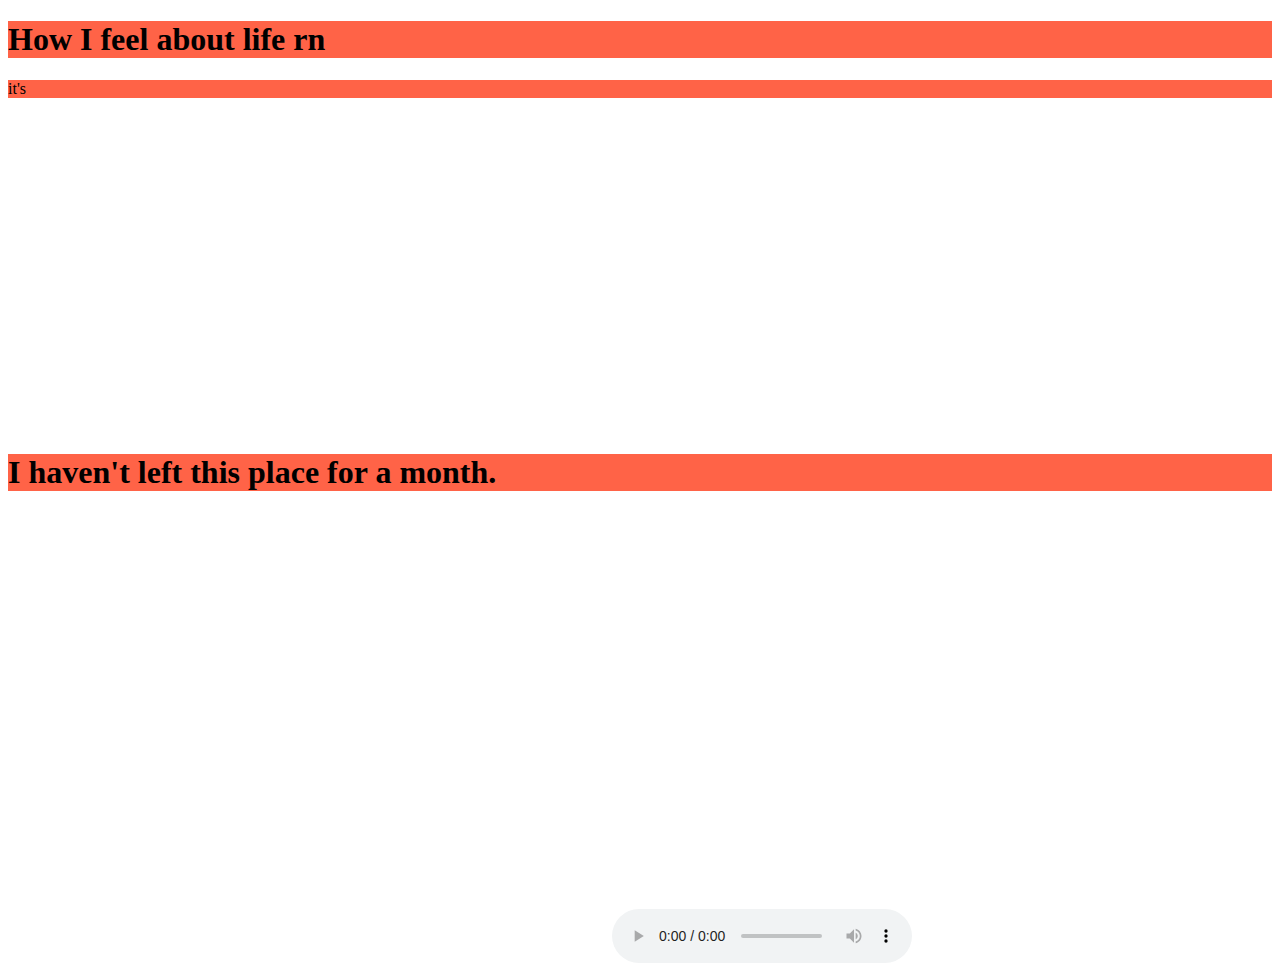
==== embeddingOriginalWork.html @ 489ecc71 "Add files via upload" ====
<!DOCTYPE html>
<html>
    <head>
        <title>Utube don't copyright me</title>
    </head>
    <body>
        <h1 style="background-color:Tomato;">How I feel about life rn</h1>
        <p style="background-color:Tomato;">it's</p>
        
        
        <iframe width="560" height="315" src="https://www.youtube.com/embed/cd2rWeswwGw?start=43" frameborder="0" allow="accelerometer; autoplay; encrypted-media; gyroscope; picture-in-picture" allowfullscreen></iframe>
        <h1 style="background-color:Tomato;">I haven't left this place for a month. </h1>
        <iframe src="https://www.google.com/maps/embed?pb=!1m18!1m12!1m3!1d2783.2694702117005!2d-122.53982788443237!3d45.76578957910562!2m3!1f0!2f0!3f0!3m2!1i1024!2i768!4f13.1!3m3!1m2!1s0x5495b4744728b665%3A0xab462bf0912a73e1!2s2018%20S%20Parkway%20Ave%2C%20Battle%20Ground%2C%20WA%2098604!5e0!3m2!1sen!2sus!4v1585783435028!5m2!1sen!2sus" width="600" height="450" frameborder="0" style="border:0;" allowfullscreen="" aria-hidden="false" tabindex="0"></iframe>
        <audio controls>
            
            <source src="Toxic.mp3" type="audio/mpeg">
          
          </audio>
    </body>
</html>
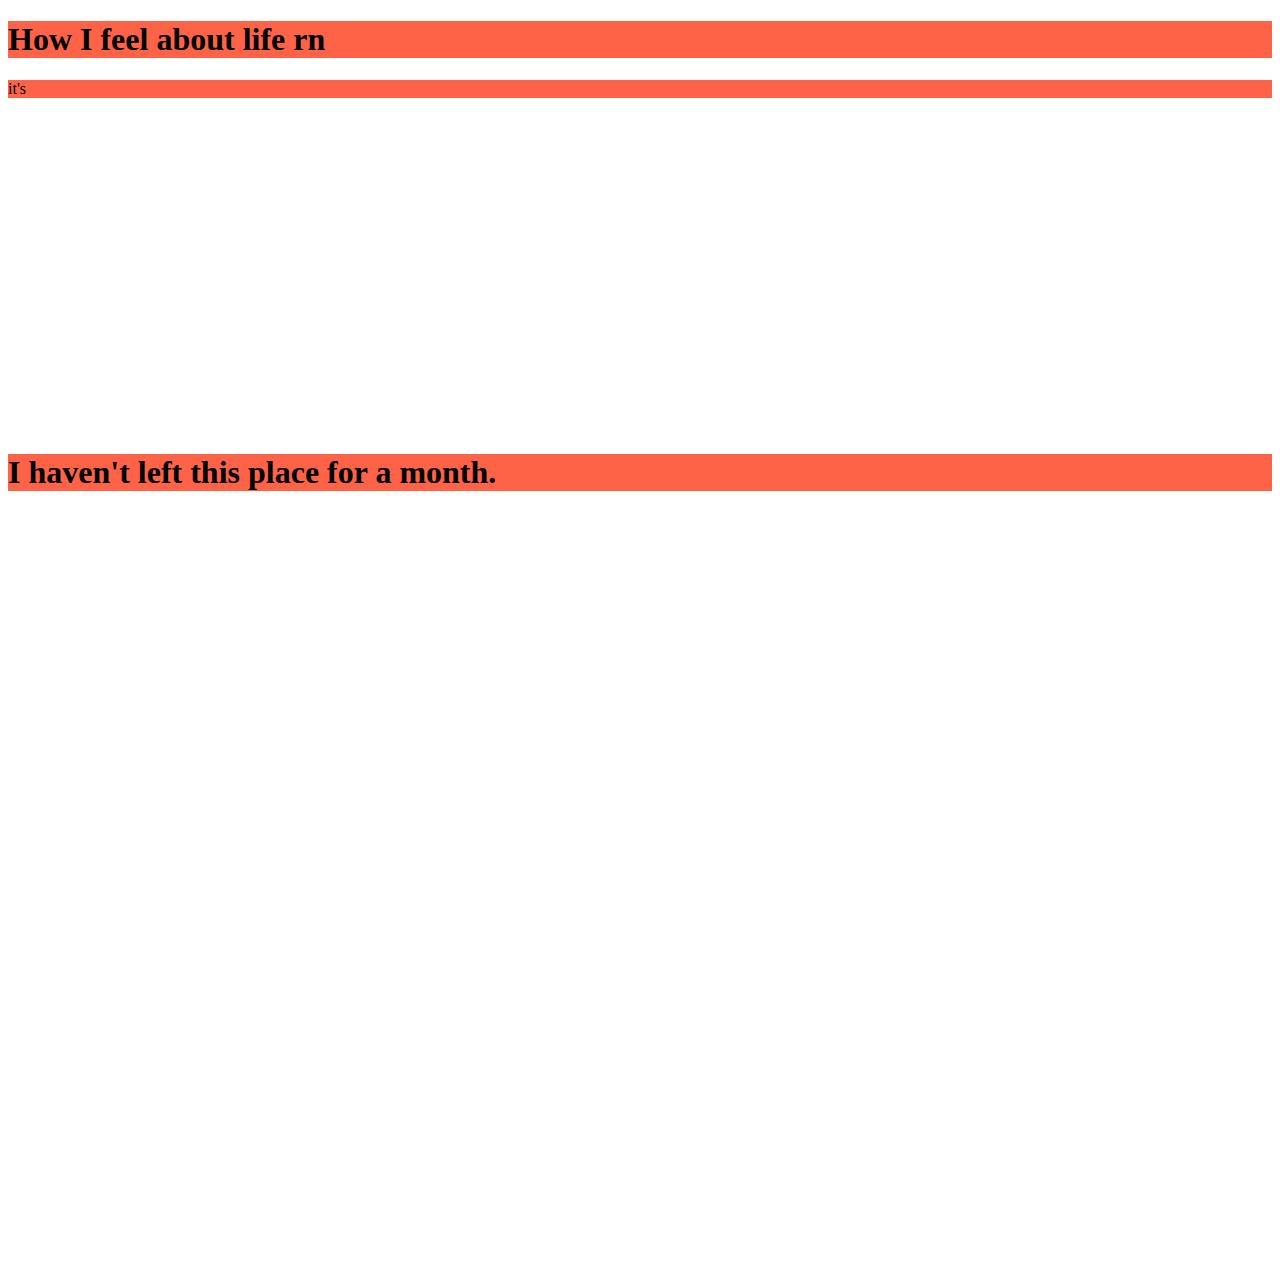
==== commit a994d4b6: "Add files via upload" ====
--- a/embeddingOriginalWork.html
+++ b/embeddingOriginalWork.html
@@ -11,10 +11,6 @@
         <iframe width="560" height="315" src="https://www.youtube.com/embed/cd2rWeswwGw?start=43" frameborder="0" allow="accelerometer; autoplay; encrypted-media; gyroscope; picture-in-picture" allowfullscreen></iframe>
         <h1 style="background-color:Tomato;">I haven't left this place for a month. </h1>
         <iframe src="https://www.google.com/maps/embed?pb=!1m18!1m12!1m3!1d2783.2694702117005!2d-122.53982788443237!3d45.76578957910562!2m3!1f0!2f0!3f0!3m2!1i1024!2i768!4f13.1!3m3!1m2!1s0x5495b4744728b665%3A0xab462bf0912a73e1!2s2018%20S%20Parkway%20Ave%2C%20Battle%20Ground%2C%20WA%2098604!5e0!3m2!1sen!2sus!4v1585783435028!5m2!1sen!2sus" width="600" height="450" frameborder="0" style="border:0;" allowfullscreen="" aria-hidden="false" tabindex="0"></iframe>
-        <audio controls>
-            
-            <source src="Toxic.mp3" type="audio/mpeg">
-          
-          </audio>
+        <iframe width="100%" height="300" scrolling="no" frameborder="no" allow="autoplay" src="https://w.soundcloud.com/player/?url=https%3A//api.soundcloud.com/tracks/256024558&color=%23ff5500&auto_play=false&hide_related=false&show_comments=true&show_user=true&show_reposts=false&show_teaser=true&visual=true"></iframe>
     </body>
 </html>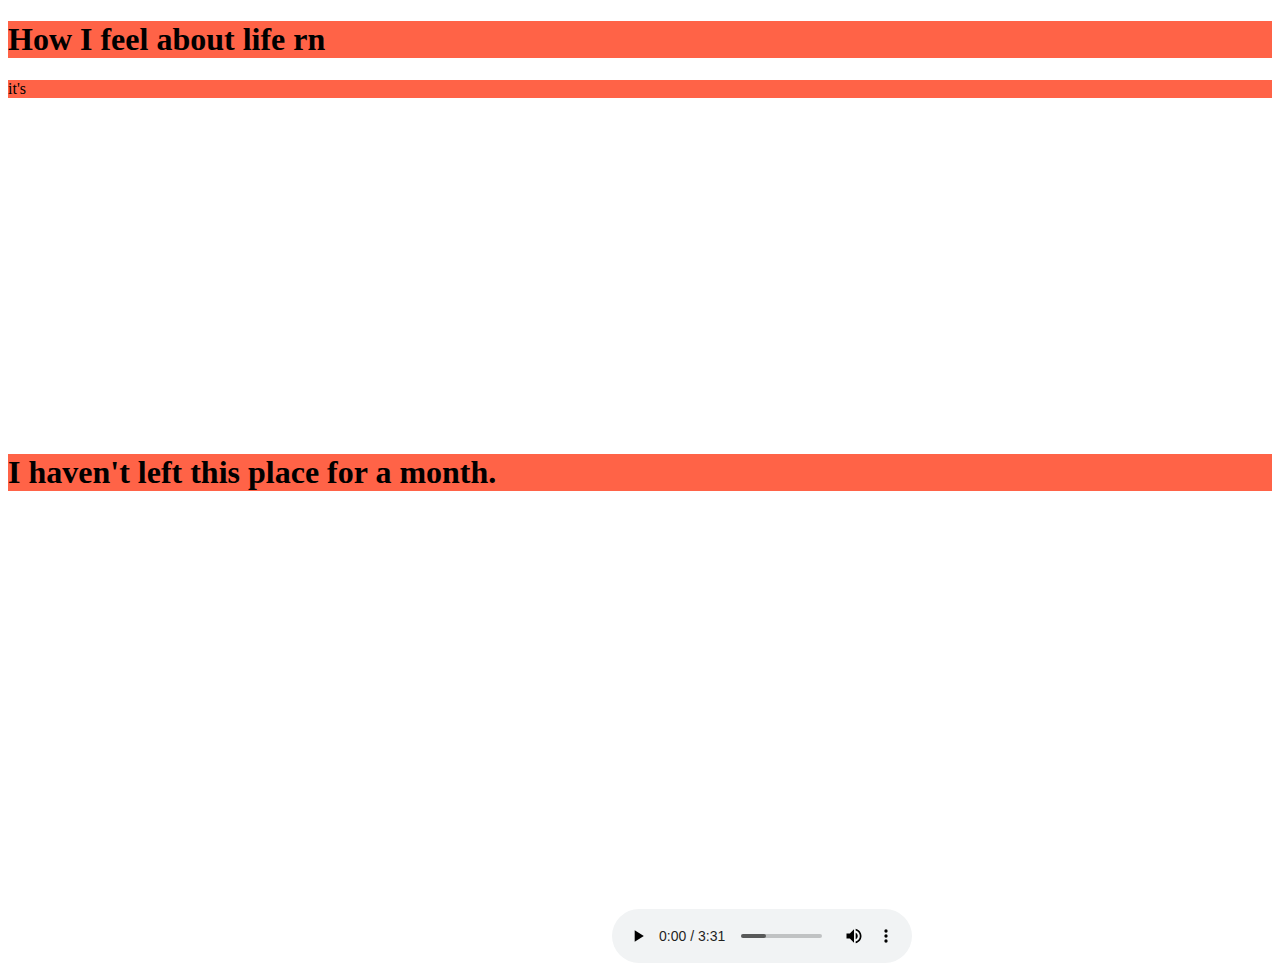
==== commit df016574: "Add files via upload" ====
--- a/embeddingOriginalWork.html
+++ b/embeddingOriginalWork.html
@@ -11,6 +11,10 @@
         <iframe width="560" height="315" src="https://www.youtube.com/embed/cd2rWeswwGw?start=43" frameborder="0" allow="accelerometer; autoplay; encrypted-media; gyroscope; picture-in-picture" allowfullscreen></iframe>
         <h1 style="background-color:Tomato;">I haven't left this place for a month. </h1>
         <iframe src="https://www.google.com/maps/embed?pb=!1m18!1m12!1m3!1d2783.2694702117005!2d-122.53982788443237!3d45.76578957910562!2m3!1f0!2f0!3f0!3m2!1i1024!2i768!4f13.1!3m3!1m2!1s0x5495b4744728b665%3A0xab462bf0912a73e1!2s2018%20S%20Parkway%20Ave%2C%20Battle%20Ground%2C%20WA%2098604!5e0!3m2!1sen!2sus!4v1585783435028!5m2!1sen!2sus" width="600" height="450" frameborder="0" style="border:0;" allowfullscreen="" aria-hidden="false" tabindex="0"></iframe>
-        <iframe width="100%" height="300" scrolling="no" frameborder="no" allow="autoplay" src="https://w.soundcloud.com/player/?url=https%3A//api.soundcloud.com/tracks/256024558&color=%23ff5500&auto_play=false&hide_related=false&show_comments=true&show_user=true&show_reposts=false&show_teaser=true&visual=true"></iframe>
+        <audio controls>
+            
+            <source src="Toxic.mp3" type="audio/mpeg">
+          
+          </audio>
     </body>
 </html>